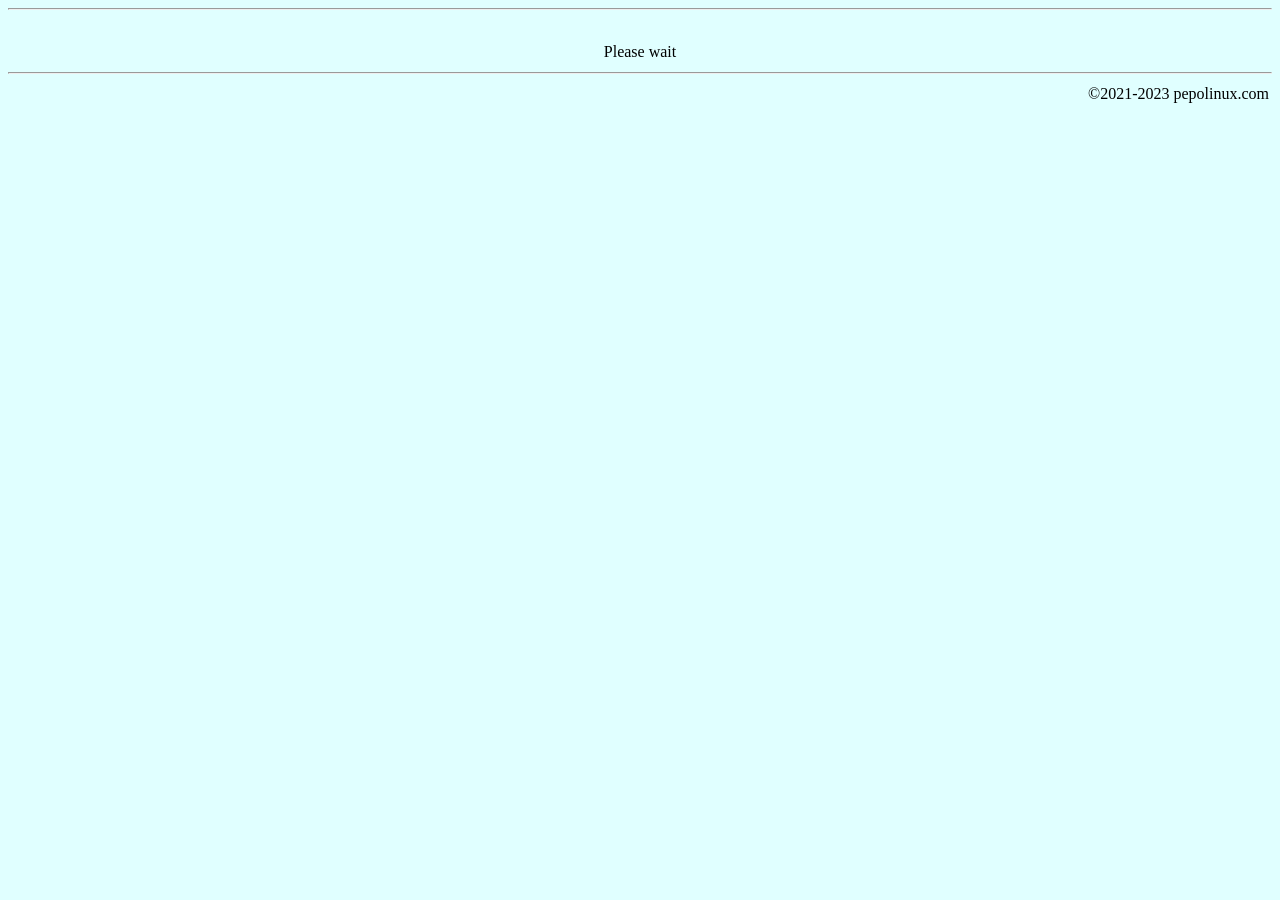
==== lubuntu/www/remote-hand/please_wait.html @ 478c7bb5 "Image processing update" ====
<HTML>
<HEAD>
<META http-equiv="Content-Type" content="text/HTML; charset=utf-8">
<META NAME="Auther" content="yamauchi.isamu">
<META NAME="Copyright" content="pepolinux.com">
<META NAME="Build" content="20201205">
<META NAME="reply-to" content="izamu@pepolinux.com">
<TITLE>Please wait</TITLE>
<script type="text/javascript">
function blink() {
  for (var i = 0; i < document.all.length; i++) {
    obj = document.all(i);
    if (obj.className == "blink") {
      if (obj.style.visibility == "visible") {
        obj.style.visibility = "hidden";
      }
      else {
        obj.style.visibility = "visible";
      }
    }
  }
  setTimeout("blink()",1000);
}
</script>
</HEAD>
<BODY onload="blink()" BGCOLOR="#E0FFFF">
<HR>
<TABLE ALIGN=CENTER BGCOLOR="#E0FFFF" BORDER=0 CELLPADING=6 CELLSPACING=2>
<TR ALIGN=CENTER class="blink"><TD>Server processing</TD></TR>
<TR ALIGN=CENTER><TD>Please wait</TD></TR>
</TABLE>
<HR>
<TABLE ALIGN=RIGHT><TR><TD>&copy;2021-2023 pepolinux.com</TD></TR></TABLE>
</BODY>
</HTML>
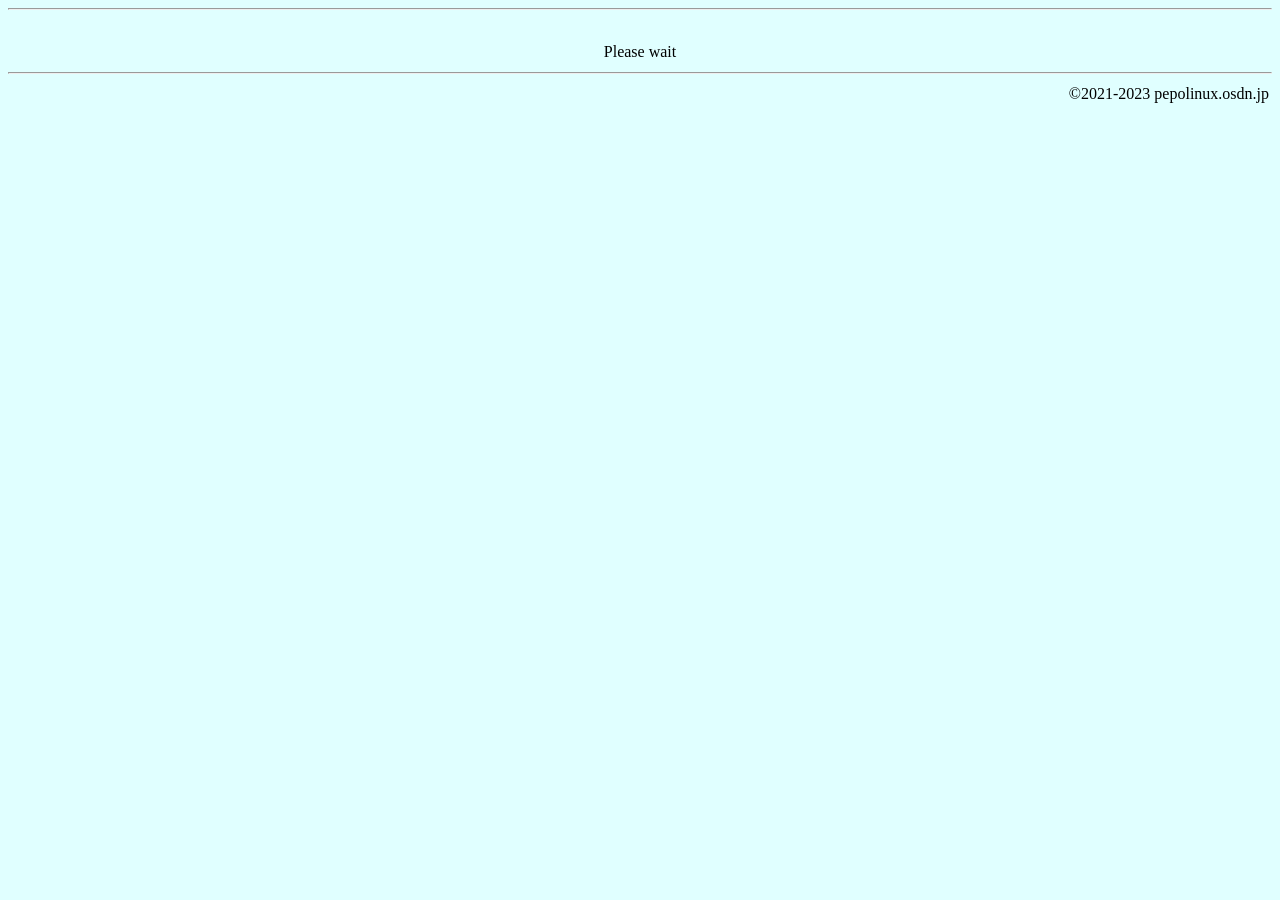
==== commit 0c625ad4: "URL change" ====
--- a/lubuntu/www/remote-hand/please_wait.html
+++ b/lubuntu/www/remote-hand/please_wait.html
@@ -2,9 +2,9 @@
 <HEAD>
 <META http-equiv="Content-Type" content="text/HTML; charset=utf-8">
 <META NAME="Auther" content="yamauchi.isamu">
-<META NAME="Copyright" content="pepolinux.com">
+<META NAME="Copyright" content="pepolinux.osdn.jp">
 <META NAME="Build" content="20201205">
-<META NAME="reply-to" content="izamu@pepolinux.com">
+<META NAME="reply-to" content="izamu@pepolinux.osdn.jp">
 <TITLE>Please wait</TITLE>
 <script type="text/javascript">
 function blink() {
@@ -30,6 +30,6 @@
 <TR ALIGN=CENTER><TD>Please wait</TD></TR>
 </TABLE>
 <HR>
-<TABLE ALIGN=RIGHT><TR><TD>&copy;2021-2023 pepolinux.com</TD></TR></TABLE>
+<TABLE ALIGN=RIGHT><TR><TD>&copy;2021-2023 pepolinux.osdn.jp</TD></TR></TABLE>
 </BODY>
 </HTML>
